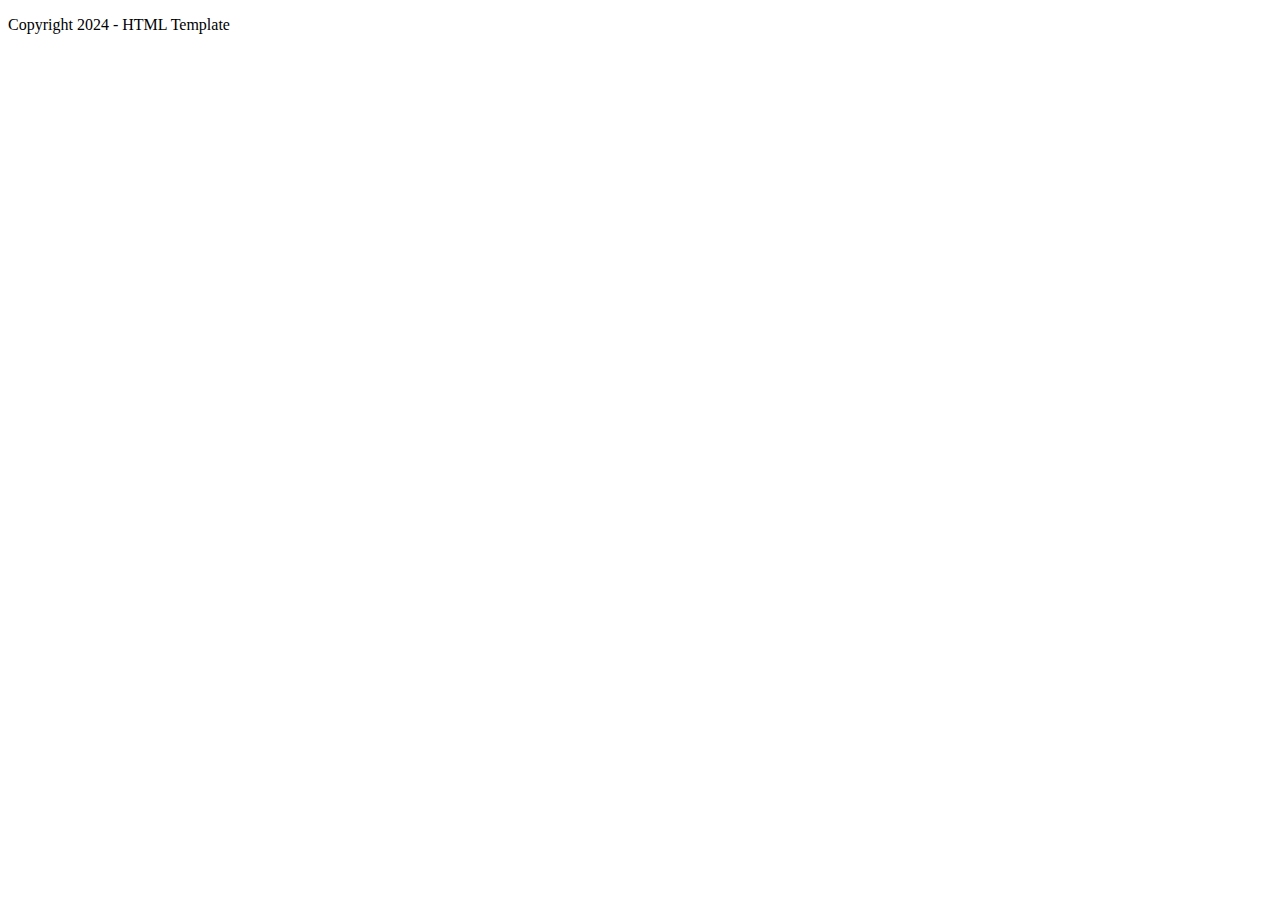
==== pages/index.html @ 54f235b2 "opening" ====
<!DOCTYPE html><!--type of html-->
<html lang="en"><!--html starts here-->
<head><!--admin section-->

   <meta charset="UTF-8"><!--character set / types of characters-->
   <meta http-equiv="X-UX-Compatible" content="IE-edge"><!--types of browser it is compatible with-->
   <meta name="viewport" content="width-device-width, inital-scale-1.0"><!--website as wide as browser-->
   <meta name="keyword" content="HTML, CSS, Template, Bootstrap"><!--search words for users-->
   <meta name="author" content="Boinelo, Joshua, Mabela, 241121">

   <title>HTML Template</title>

   <!--link bootstrap
     link javascript
     link Google font files
     link CSS-->

    <link rel="stylesheet" href="css/main.css">

</head>
<body>
    <nav>
     <!--menu goes here-->
    </nav>
    <header>
        <!--everything before the fold-->
    </header>
    <section>
        <!--you will have multiple-->
    </section>
    <footer>
        <p>Copyright 2024 - HTML Template</p>
    </footer> 

</body>
</html>
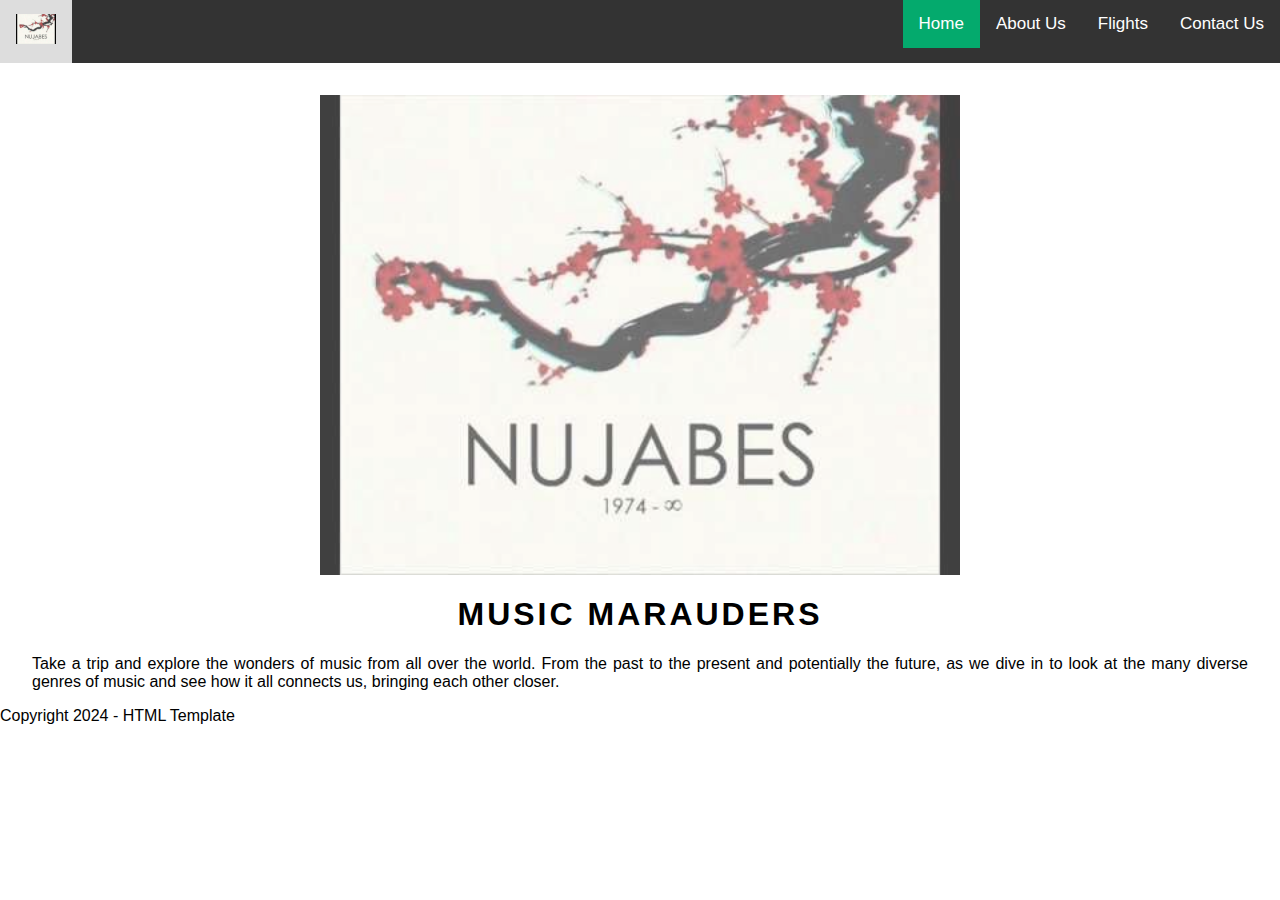
==== commit 6ca5657f: "Paragraph" ====
--- a/pages/index.html
+++ b/pages/index.html
@@ -15,18 +15,29 @@
      link Google font files
      link CSS-->
 
-    <link rel="stylesheet" href="css/main.css">
+    <link rel="stylesheet" href="../css/main.css">
 
 </head>
 <body>
     <nav>
-     <!--menu goes here-->
-    </nav>
+     <div class="topNav">
+
+       <a href="index.html"><img src="../assets/images/0dbfd331f5fe8b486e198ab35f6afbc4.jpg" width="40px"></a>
+       <div class="topNavRight">
+         <a class="active" href="index.html">Home</a>
+         <a href="about.html">About Us</a>
+         <a href="flights.html">Flights</a>
+         <a href="contact.html">Contact Us</a>
+    </div>
+</nav>
     <header>
-        <!--everything before the fold-->
+        <img src="../assets/images/0dbfd331f5fe8b486e198ab35f6afbc4.jpg" width="100%">
     </header>
-    <section>
-        <!--you will have multiple-->
+    <section class="text">
+        <h1>Music Marauders</h1>
+        <p>Take a trip and explore the wonders of music from all over the world. From the
+            past to the present and potentially the future, as we dive in to look at the many
+            diverse genres of music and see how it all connects us, bringing each other closer.</p>
     </section>
     <footer>
         <p>Copyright 2024 - HTML Template</p>
--- a/css/main.css
+++ b/css/main.css
@@ -0,0 +1,59 @@
+body {
+    margin: 0;
+    font-family: Arial, Helvetica, sans-serif;
+}
+
+.topNav{
+    overflow: hidden;
+    background-color: #333;
+}
+
+.topNav a{
+     float: left;
+     color: white;
+     text-align: center;
+     padding: 14px 16px;
+     text-decoration: none;
+     font-size: 17px;
+    }
+
+.topNavRight {
+    float: right;
+}
+
+.topNav a:hover {
+    background-color: #ddd;
+    color: black;
+}
+
+.topNav a.active {
+    background-color: #04aa6d;
+    color: white;
+}
+
+header img {
+    width: 50%;
+    display: block;
+    margin-left: auto;
+    margin-right: auto;
+    margin-top: 2em;
+    opacity: 0.75;
+    }
+
+p { 
+    font-family: Verdana, Geneva, Tahoma, sans-serif;
+    font-size: 16px;
+    color: black;
+    text-align: justify;
+}
+
+h1 {
+    text-align: center;
+    text-transform: uppercase;
+    letter-spacing: 3px;
+}
+
+.text {
+    padding-left: 2em;
+    padding-right: 2em;
+}
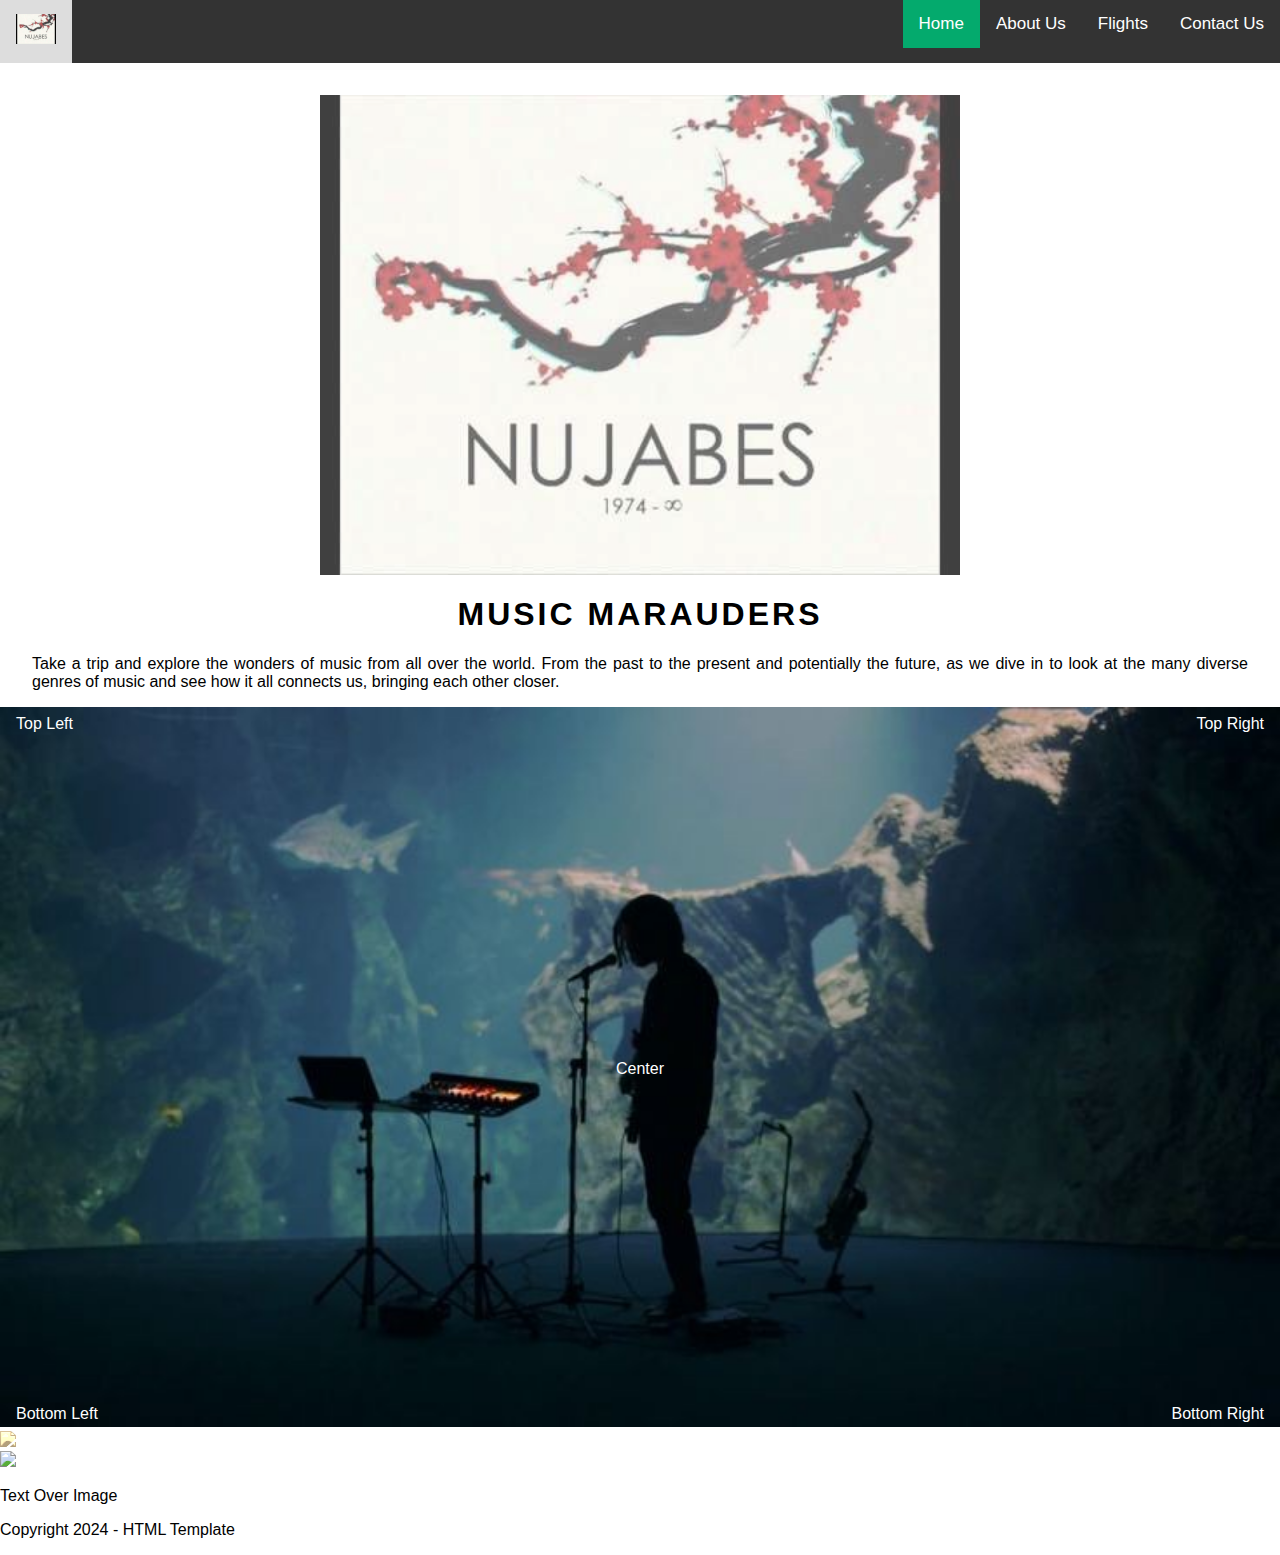
==== commit 3e868d42: "final touches" ====
--- a/pages/index.html
+++ b/pages/index.html
@@ -39,6 +39,27 @@
             past to the present and potentially the future, as we dive in to look at the many
             diverse genres of music and see how it all connects us, bringing each other closer.</p>
     </section>
+    <section>
+        <div class="imgTextOverlay">
+            <img src="../assets/images/1d46a41c1cef4c5f86b43193b05e9aa6.jpg">
+            <div class="bottomLeft">Bottom Left</div>
+            <div class="topLeft">Top Left</div>
+            <div class="topRight">Top Right</div>
+            <div class="bottomRight">Bottom Right</div>
+            <div class="center">Center</div>
+        </div>
+    </section>
+    <section>
+        <img id="filters" src="assets/images/logo.jpg" width="50%">
+    </section>
+    <div class="container">
+    <img src="assets/images/1c6cc9e788221124ff9329cc5e6ec6bc.jpg" width="30%">
+    </div>
+    <div class="overLay">
+        <p class="overLayText">Text Over Image</p>
+    </div>
+
+    </div>
     <footer>
         <p>Copyright 2024 - HTML Template</p>
     </footer> 
--- a/css/main.css
+++ b/css/main.css
@@ -57,3 +57,55 @@
     padding-left: 2em;
     padding-right: 2em;
 }
+
+.imgTextOverlay{
+    position: relative;
+    text-align: center;
+    color: white;
+}
+
+.imgTextOverlay img {
+    width: 100%;
+}
+
+.bottomLeft{
+     position: absolute;
+     bottom: 8px;
+     left: 16px;
+}
+
+.topLeft{
+    position: absolute;
+    top: 8px;
+    left: 16px;
+}
+
+.bottomRight{
+    position: absolute;
+    bottom: 8px;
+    right: 16px;
+}
+
+.topRight{
+   position: absolute;
+   top: 8px;
+   right: 16px;
+}
+
+.center {
+    position: absolute;
+    top: 50%;
+    left: 50%;
+    transform:translate(-50%, -50%);
+}
+
+#filters {
+    filter: grayscale(100%);
+    filter: sepia(100%);*/
+    filter: blur(2px);*/
+}
+
+#filter;hover{
+    filter: none;
+}
+    
